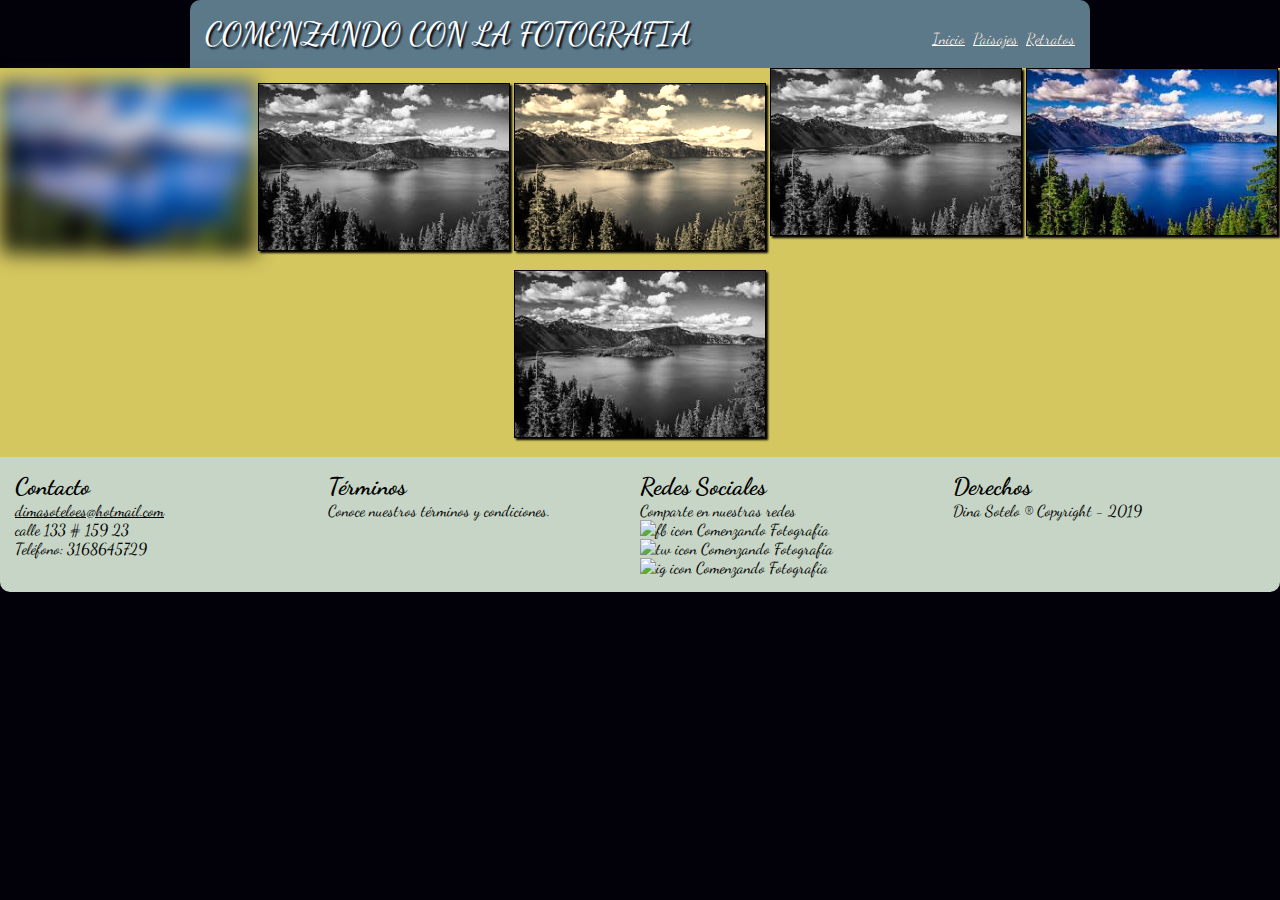
==== paisajes.html @ c6467229 "primercss" ====
<!doctype html>
  <html>
    <head>
      <meta charset="utf-8">
       <meta name="viewport" content="width=device-width user-scalable=no"/>
       <link href="./css/estilos.css" rel="stylesheet" type="text/css" />
       <link href="https://fonts.googleapis.com/css?family=Dancing+Script" rel="stylesheet">
      <title>Paisajes</title>
    </head>
    <body>
      <div class="contenido">
      <header>COMENZANDO CON LA FOTOGRAFIA
      <nav>
        <a href="index.html" class="actual">Inicio</a>
        <a href="paisajes.html">Paisajes</a>
        <a href="restratos.html">Retratos</a>
      </nav>
      </header>
    </div>
  <section>
    <article class="paisajes">
      <div id="paisaje_1">
        <img src=imagenes/paisaje4.jpg alt="imagen_paisaje" title="imagen_paisaje">
      </div>
      <div id="paisaje_2">
        <img src=imagenes/paisaje4.jpg alt="imagen_paisaje" title="imagen_paisaje">
      </div>
      <div id="paisaje_3">
        <img src=imagenes/paisaje4.jpg alt="imagen_paisaje" title="imagen_paisaje">
      </div>
      <div id="paisaje_4">
        <img src=imagenes/paisaje4.jpg alt="imagen_paisaje" title="imagen_paisaje">
      </div>
      <div id="paisaje_5">
        <img src=imagenes/paisaje4.jpg alt="imagen_paisaje" title="imagen_paisaje">
      </div>
      <div id="paisaje_6">
        <img src=imagenes/paisaje4.jpg alt="imagen_paisaje" title="imagen_paisaje">
      </div>
    </article>
  </section>
         <footer class="pie_de_pagina">
                 <div id="col1">
                   <h2>Contacto</h2><br>
                   <a href="mailto:dimasoteloes@hotmail.com" >dimasoteloes@hotmail.com</a> <br>
                   calle 133 # 159 23  <br>
                   Teléfono: 3168645729
                 </div>
                 <div id="col2">
                   <h2>Términos</h2><br>
                   Conoce nuestros términos y condiciones.
                 </div>
                 <div id="col3">
                   <h2>Redes Sociales</h2><br>
                   Comparte en nuestras redes <br>
                   <img class="icons" src="../images/fb.svg" alt="fb icon" title="fb icon">
                   Comenzando Fotografía <br>
                   <img class="icons" src="../images/tw.png" alt="tw icon" title="tw icon">
                   Comenzando Fotografía <br>
                   <img class="icons" src="../images/ig.png" alt="ig icon" title="ig icon">
                   Comenzando Fotografía <br>
                 </div>
                 <div id="col4">
                   <h2>Derechos</h2><br>
                   Dina Sotelo ® Copyright - 2019
                 </div>
               </footer>
    </body>
  </html>
---- css/estilos.css ----
/*index*/
@keyframes myanimation {
0% {margin-top: 150%;}
60% {margin-top: 50%;}
100% {margin-top: 0%;}

  }
header {
  background: #5b7989;
   border-radius: 10px 10px 0px 0px;
   padding: 15px;
   color: white;
   font-size: 32px;
   text-align: left;
   text-shadow: 2px 2px 2px #02010a;
}

body {
  -webkit-animation: myanimation 1s;
  font-family: 'Dancing Script';
     background-color: #02010A;
     margin: 0px;
     width:100%;
}

.contenido {
  width: 900px;
  margin-left: auto;
  margin-right: auto;
}

nav {
   float:right;
   vertical-align: middle;
}

nav>a {
color:inherit;
font-size: 16px;
text-shadow: 0px 0px 0px #000000;
}

nav>a actual {
text-decoration: none;
}

img {
     box-shadow: 2px 2px 2px #02010a;
}

.Principal {
     margin: 0px;
    padding: 15px;
    background: #82c3a6;
}

#img_principal {
     display: block;
     margin-left: auto;
     margin-right: auto;
     background: #82c3a6;
}

.secundaria {
       margin: 0px;
       background: #d5c75f;

       display: flex;
       flex-direction: row;
       flex-wrap: wrap;
       justify-content: center;
       align-items: space-around;
       -webkit-display: flex;
       -webkit-flex-direction: row;
       -webkit-flex-wrap: wrap;
       -webkit-justify-content:  space-around;
       -webkit-aling-items: center ;
}

.secundaria>div {
     flex: 0 0;
     -webkit-flex:0 0;
}

#img_izq {
     order: 1;
     -webkit-order: 1;
}

#img_der {
  order: 2;
  -webkit-order: 2;
}

.secundaria>div>a>figure>img {
     border: 1px black solid;
     width: 320px;
}

.secundaria>div>a>figure>figcaption{
     color:= black;
}

#img_izq>a>figure>img:first-child:hover  {
     transform: rotatez(10deg);
     box-shadow: 2px 2px 2px #82c3a6;
     border: 2px black solid;
}

#img_der>a>figure>img:first-child:hover  {
     transform: translate(20px,-5px);
     box-shadow: 2px 2px 2px #82c3a6;
     border: 2px black solid;
}

.pie_de_pagina {
  margin: 0px;
  background: #C6d5c5;
  border-radius: 0px 0px 10px 10px;
  padding: 15px;
  font-size: 16px;

  display: flex;
  flex-direction: row;
  flex-wrap: wrap;
  justify-content: space-around;
  align-items: flex-start;
  -webkit-display: flex;
  -webkit-flex-direction: row;
  -webkit-flex-wrap: wrap;
  -webkit-justify-content: space-around;
  -webkit-align-items: flex-start;
}

.pie_de_pagina>div {
  margin-left: auto;
  margin-right: auto;
  flex: 1 0;
  -webkit-flex: 1 0;
  }

  .pie_de_pagina>div>h2{
    display: inline;
    }

    .pie_de_pagina>div>a{
      color: black;
      }

      .pie_de_pagina>div>img.icons{
        border-style: none;
        box-shadow: 0px 0px 0px #000000;
        }

#col1 {
  order: 1 ;
  -webkit-order: 1;
  }

  #col2 {
    order: 2 ;
    -webkit-order: 2;
    }

    #col3 {
      order: 3 ;
      -webkit-order: 3;
      }

      #col4 {
        order: 4 ;
        -webkit-order: 4;
        }
/*PAISAJES*/
.paisajes {
  margin: 0px;
  background: #d5c75f;

  display: flex;
  flex-direction: row;
  flex-wrap: wrap;
  justify-content: center;
  align-items: space-around;
  -webkit-display: flex;
  -webkit-flex-direction: row;
  -webkit-flex-wrap: wrap;
  -webkit-justify-content:  space-around;
  -webkit-aling-items: center ;
  }

.paisajes>div {
  margin-bottom: 15px;
  }

  .paisajes>div>img{
    flex:1 1;
    -webkit-flex:0 0;
    border: 1px black solid;
    width: 250px;
    }

    .paisajes>div>first-child>img{
      filter: blur(10px);
      }

      .paisajes>div>nth-child>img (3){
        filter: sepia(90%);
        }

        .paisajes>div>nth-child>img (even){
          filter: grayscale(100%);
          }

#paisaje_1 {
  order: 1;
  -webkit-order: 1;
  margin-top: 15px;
-webkit-filter: blur(10px);
  }

  #paisaje_2 {
    order: 2;
    -webkit-order: 2;
    margin-top: 15px;
    -webkit-filter: grayscale(100%);
    }

    #paisaje_3 {
      order: 3;
      -webkit-order: 3;
      margin-top: 15px;
-webkit-filter: sepia(90%);
      }

      #paisaje_4 {
        order: 4;
        -webkit-order: 4;
        -webkit-filter: grayscale(100%);
        }

        #paisaje_5 {
          order: 5;
          -webkit-order: 5;
          }

          #paisaje_6 {
            order: 6;
            -webkit-order: 6;
            -webkit-filter: grayscale(100%);
            }


/*retratos*/
.retratos {
  margin: 0px;
  background: #d5c75f;

  display: flex;
  flex-direction: row;
  flex-wrap: wrap;
  justify-content: center;
  align-items: space-around;
  -webkit-display: flex;
  -webkit-flex-direction: row;
  -webkit-flex-wrap: wrap;
  -webkit-justify-content:  space-around;
  -webkit-aling-items: center ;
  }

.retratos>div {
margin-bottom: 15px;
    }

    .retratos>div>img {
      flex:1 1;
      -webkit-flex:0 0;
      border: 1px black solid;
      width: 250px;
        }
        .retratos>div>first-child>img{
          filter: blur(10px);
          }

          .retratos>div>nth-child>img (3){
            filter: sepia(90%);
            }

            .retratos>div>nth-child>img (even){
              filter: grayscale(100%);
              }

              #retrato_1 {
                order: 1;
                -webkit-order: 1;
                margin-top: 15px;
               -webkit-filter:blur(10px);
                }

                #retrato_2 {
                  order: 2;
                  -webkit-order: 2;
                  margin-top: 15px;
                  -webkit-filter:grayscale(100%);
                  }

                  #retrato_3 {
                    order: 3;
                    -webkit-order: 3;
                    margin-top: 15px;
-webkit-filter:sepia(90%);
                    }

                    #retrato_4 {
                      order: 4;
                      -webkit-order: 4;
                      -webkit-filter:grayscale(100%);
                      }

                      #retrato_5 {
                        order: 5;
                        -webkit-order: 5;
                        }

                        #retrato_6 {
                          order: 6;
                          -webkit-order: 6;
                          -webkit-filter:grayscale(100%);
                          }

/*estilos responsive*/
@media screen and (min-width: 900px)  {
@media screen and (max-width: 899px ) header { display:flex; flex-direction:column;}{

/*inicio*/

.contenido {
  margin: 0 px;
  width: 100%;
  }

  nav {
    float: none;
    }

    #img_principal {
         width: 100%;
    }

.secundaria  {
     flex-direction: column;
     -webkit-flex-direction: column;
}

.secundaria>div {
     width: 100%;
     margin-left: 10%;
     margin-right:  10%;
}

.secundaria>div>a>figure>img{
     display: block;
     margin-left: auto;
     margin-right: auto;
     width: 220px;
}

.pie_de_pagina  {
     flex-direction: column;
     -webkit-flex-direction: column;
}

.pie_de_pagina>div  {
     width: 100%;
}

#col1 {
     margin-bottom: 10px;
}

#col2{
     margin-bottom: 10px;
}

#col3 {
     margin-bottom: 10px;
}
.pie_de_pagina>div  {
     max-width: 320px;
     height: 100%;
     display: block;
     margin-left: auto;
     margin-right: auto;
}
/*paisajes.html*/
.paisajes {
  flex-direction: column;
  -webkit-flex-direction: column;
  }

  .paisajes>div {
    width: 100%;
    }

    #paisaje_2 {
         margin-top: 0px;
    }

    #paisaje_3 {
         margin-top: 0px;
    }
    #paisaje_4 {
         margin-top: 0px;
    }
    #paisaje_5 {
         margin-top: 0px;
    }
    #paisaje_6 {
         margin-top: 0px;
    }

    .paisajes>div>img {
      display: block;
      margin-left: auto;
      margin-right: auto;
      width: 150px;
      }
/*retratos*/
      .retratos {
        flex-direction: column;
        -webkit-flex-direction: column;
        }

        .retratos>div {
          width: 100%;
          }

          #retrato_2 {
               margin-top: 0px;
          }

          #retrato_3 {
               margin-top: 0px;
          }
          #retrato_4 {
               margin-top: 0px;
          }
          #retrato_5 {
               margin-top: 0px;
          }
          #retrato_6 {
               margin-top: 0px;
          }

          .retratos>div>img {
            display: block;
            margin-left: auto;
            margin-right: auto;
            width: 150px;
            }
          }
        }
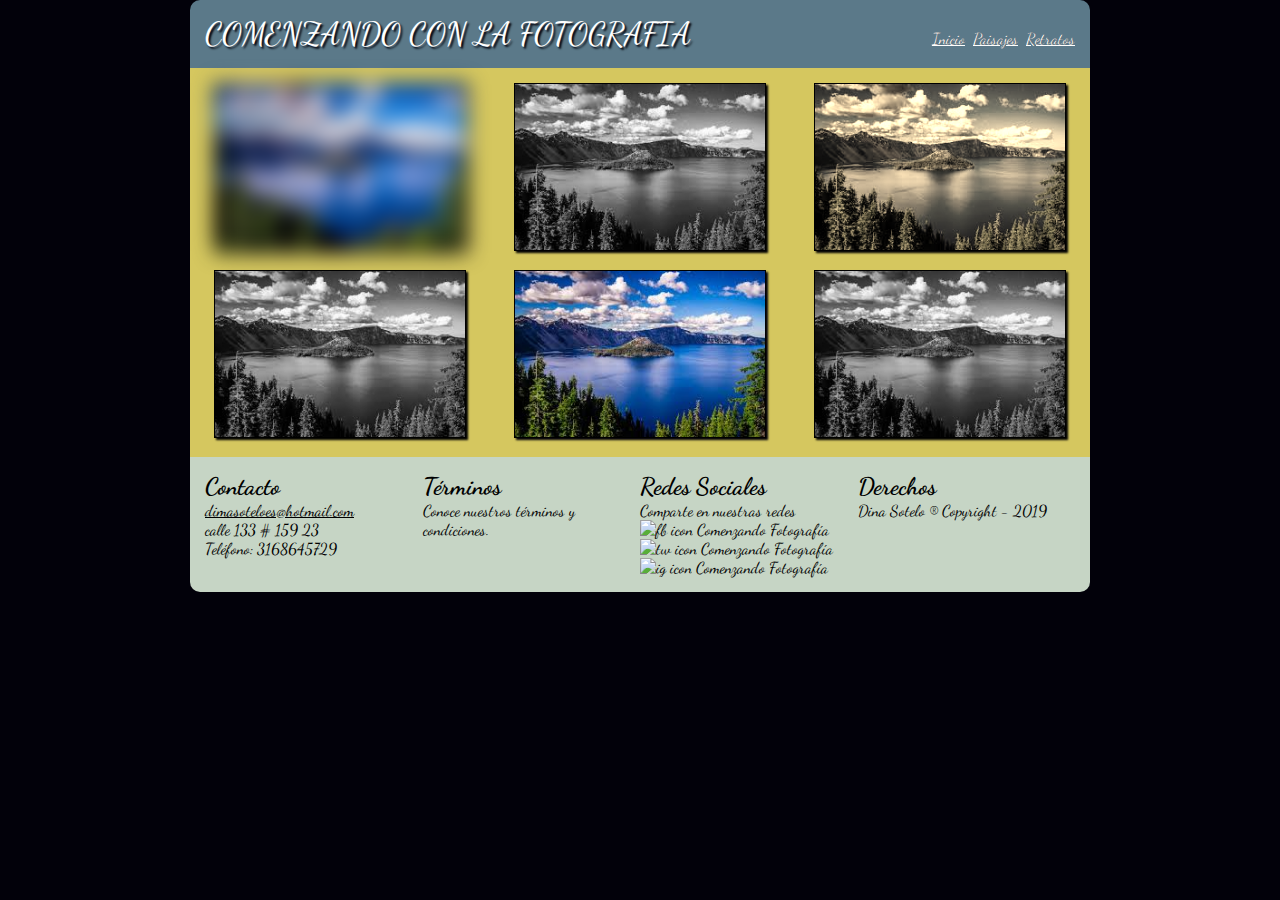
==== commit 351b453e: "css corregido" ====
--- a/paisajes.html
+++ b/paisajes.html
@@ -16,7 +16,6 @@
         <a href="restratos.html">Retratos</a>
       </nav>
       </header>
-    </div>
   <section>
     <article class="paisajes">
       <div id="paisaje_1">
@@ -65,5 +64,6 @@
                    Dina Sotelo ® Copyright - 2019
                  </div>
                </footer>
+                 </div>
     </body>
   </html>
--- a/css/estilos.css
+++ b/css/estilos.css
@@ -13,6 +13,7 @@
    font-size: 32px;
    text-align: left;
    text-shadow: 2px 2px 2px #02010a;
+
 }
 
 body {
@@ -328,8 +329,9 @@
                           }
 
 /*estilos responsive*/
-@media screen and (min-width: 900px)  {
-@media screen and (max-width: 899px ) header { display:flex; flex-direction:column;}{
+
+@media screen and (max-width: 899px ) {
+  header { display:flex; flex-direction:column;}
 
 /*inicio*/
 
